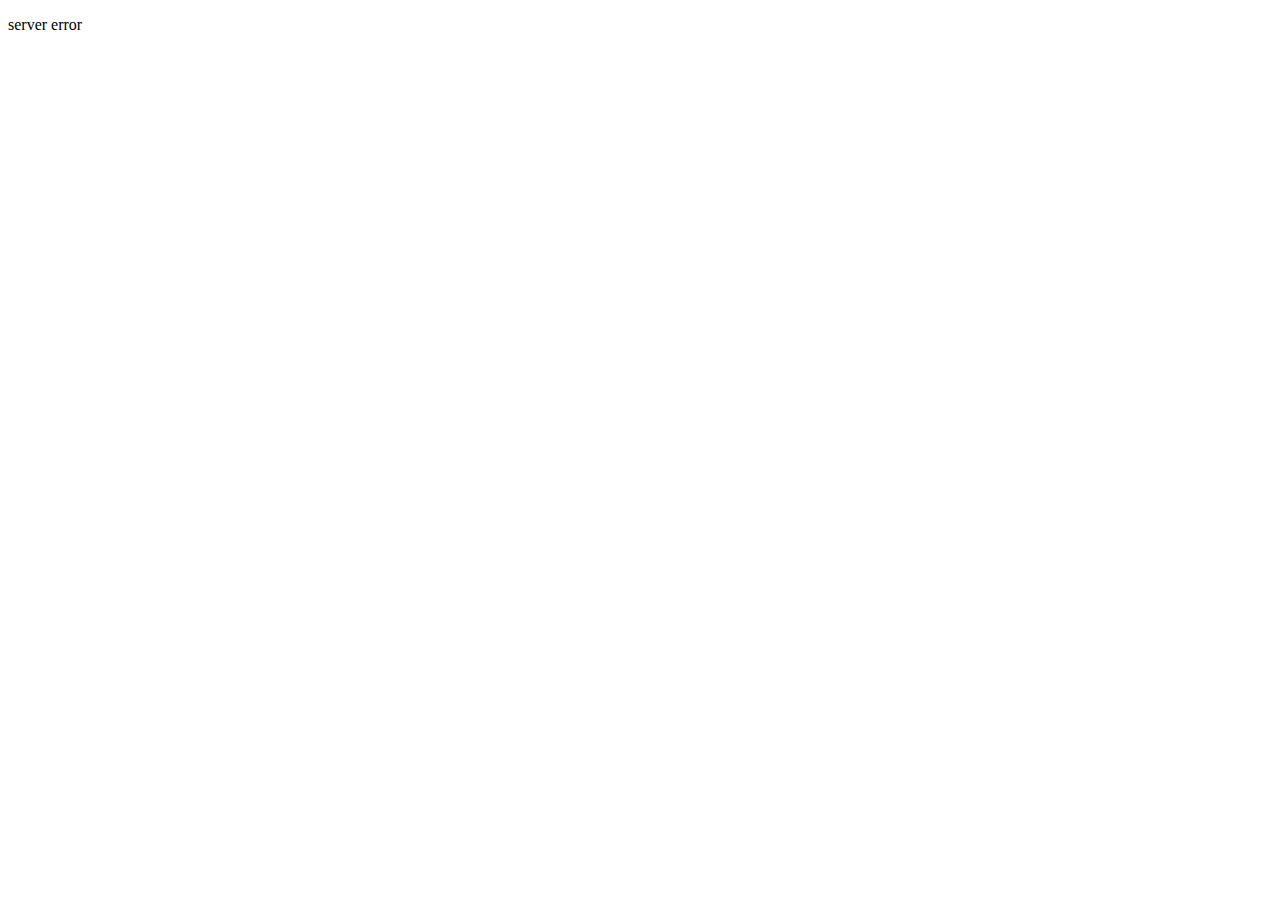
==== index.html @ 40c411c8 "add index.html" ====
<!DOCTYPE html>
<html lang="en">
<head>
    <meta charset="UTF-8">
    <meta http-equiv="X-UA-Compatible" content="IE=edge">
    <meta name="viewport" content="width=device-width, initial-scale=1.0">
    <title>Document</title>
    <link rel="stylesheet" href="css/reset.css">
    <link rel="stylesheet" href="css/style.css">
</head>
<body>
    <div id="ips">

    </div>

    <script src="script.js"></script>
</body>
</html>
---- css/style.css ----
.show{
    background-color: blueviolet;
    color: black;
    border-style: dotted;
}
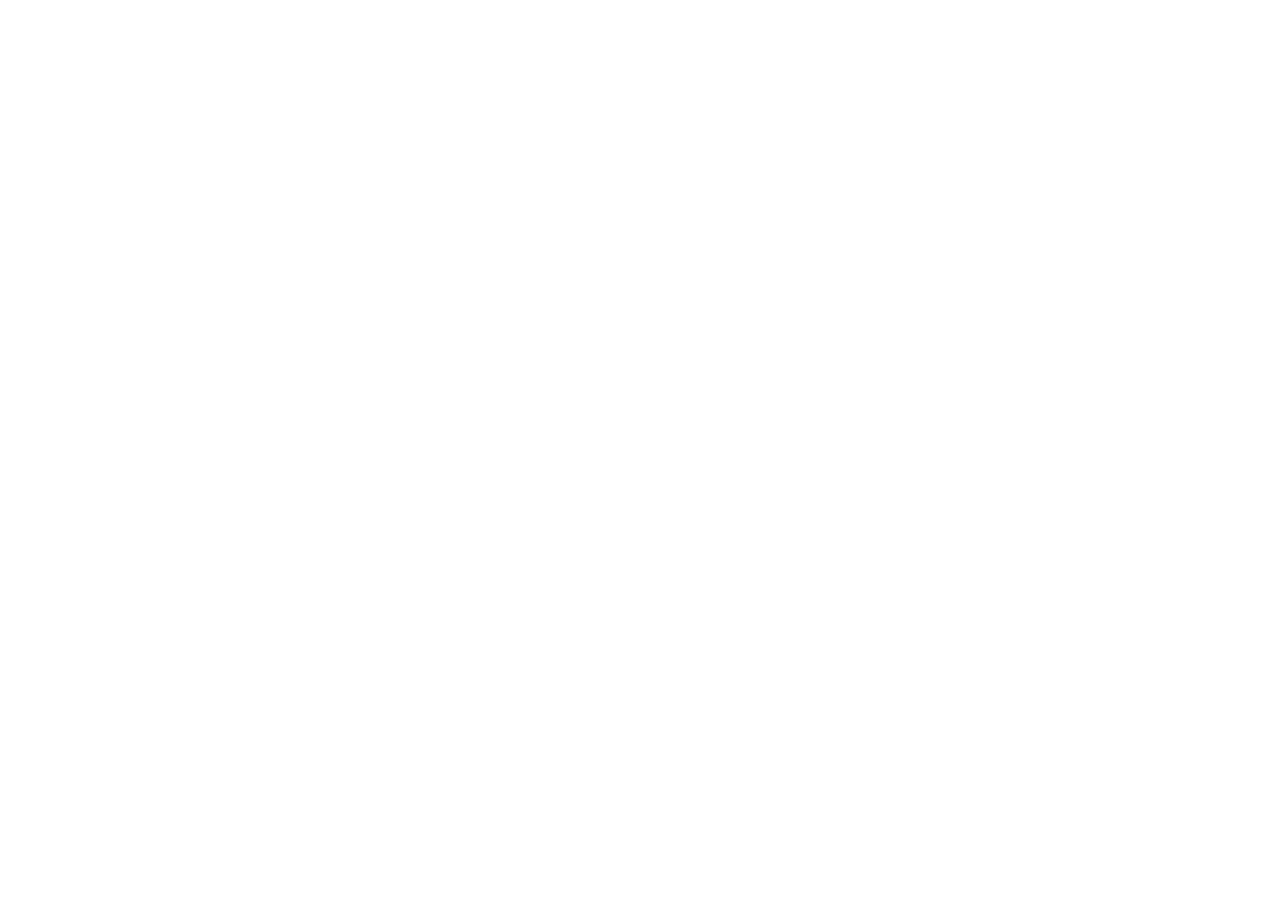
==== commit b427b023: "add lesson07" ====
--- a/index.html
+++ b/index.html
@@ -1,4 +1,4 @@
-<!DOCTYPE html>
+<!-- <!DOCTYPE html>
 <html lang="en">
 <head>
     <meta charset="UTF-8">
@@ -15,4 +15,4 @@
 
     <script src="script.js"></script>
 </body>
-</html>+</html> -->--- a/css/style.css
+++ b/css/style.css
@@ -1,6 +1,10 @@
-
+/* 
 .show{
     background-color: blueviolet;
     color: black;
     border-style: dotted;
 }
+.error{
+    color: black;
+    font-size: 20px;
+} */